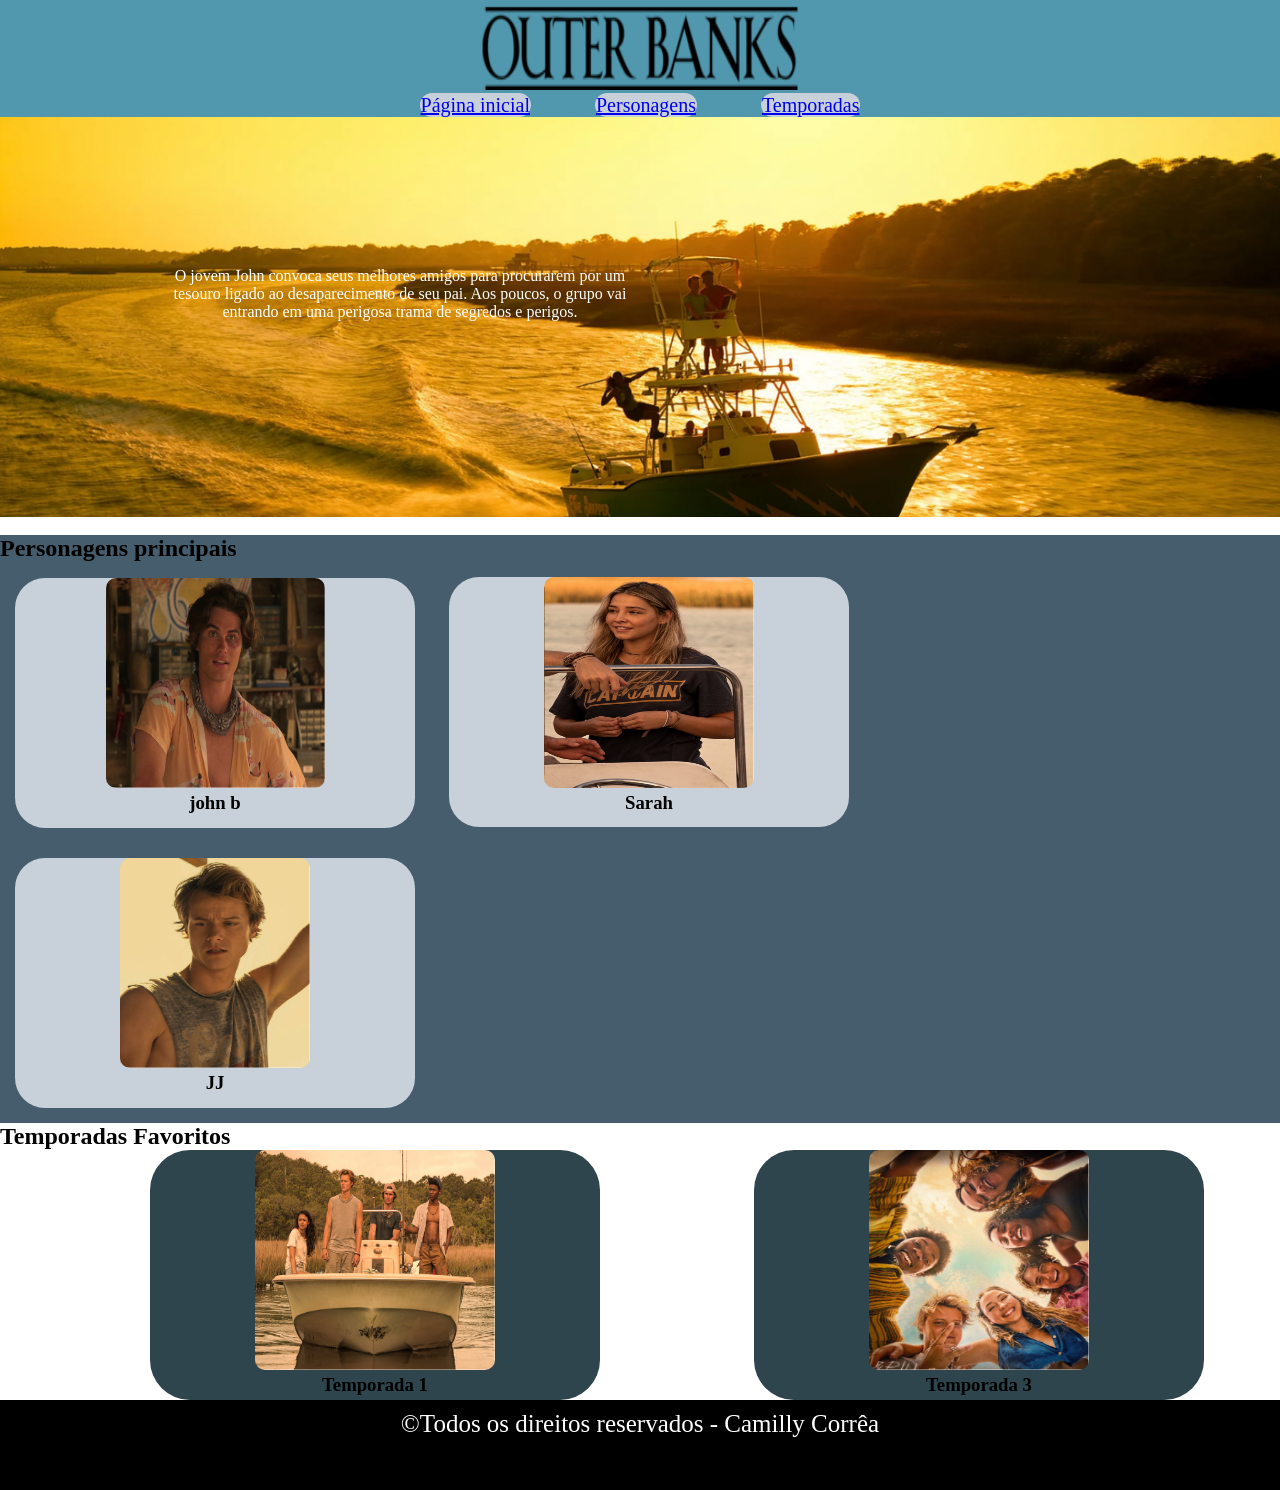
==== index.html @ f13f37d9 "outer banks" ====
<!DOCTYPE html>
<html lang="pt-br">
<head>
    <meta charset="UTF-8">
    <meta name="viewport" content="width=device-width, initial-scale=1.0"> <!---->
    <link rel="stylesheet" href="./style.css">
    <title>Outer Banks</title>
</head> <!--estrutura básica-->
<body>
    <header> <!--cabeçalho de site,estrutura semantica-->
        <img src="./imagens/outer banks.png" id="banner">
        <nav> <!--navegação-->
<a href="./index.html" id="pginicial">Página inicial</a>
<a href="./personagens.html" id="personagens">Personagens</a>
<a href="./temporadas.html" id="temp">Temporadas</a>
        </nav>
        </header>
        <main><!--conteudo principal-->

           

<section id="sinopse">
    <p class="camilly">O jovem John convoca seus melhores amigos para procurarem por um tesouro ligado ao desaparecimento de seu pai. Aos poucos, o grupo vai entrando em uma perigosa trama de segredos e perigos.</p>
</section>

<br>

<!--PERSONAGENS PRINCIPAIS-->

<section id="personagem">
    <h2>Personagens principais</h2>
    <article class="card">
        <img src="./imagens/john b.png" alt="john b" id="john">
        <h3>john b</b></h3>
    </article>

    
        <article class="card">
            <img src="./imagens/Sarah.png" alt="Sarah" id="sarah">
            <h3>Sarah</h3>
        </article>

        
            <article class="card">
                <img src="./imagens/JJ.png" alt="JJ" id="jj">
                <h3>JJ</h3>
            </article>

   </section>

   
   <section id="Temporadas Favoritos">
    <h2>Temporadas Favoritos</h2>
    <article class="card-temporadas">
        <img src="./imagens/TEMP 1.png" alt="temp1" id="temp1">
        <h3>Temporada 1</h3>
    </article>

    <article class="card-temporadas">
        <img src="./imagens/TEMP 2.png" alt="temp2" id="temp2">
        <h3>Temporada 3</h3>
    </article>

   </section>
        </main>

        <footer>
            <p>&copy;Todos os direitos reservados - Camilly Corrêa</p>
        </footer>
</body>
</html>
---- style.css ----
*{
    margin: 0%; /*espaço externo*/
    padding: 0%; /*espaço interno*/
    box-sizing: border-box; /* todas as caixas que vai passar o tamanho*/
}


header{
    text-align: center;
    background-color: #5197ad;
}

a{
    margin: 50px;
}

#pginicial{
    margin: 30px;
    padding: 1px;
    text-align: center;
    background-color: #c8d1d9;
    font-size: 20px;
    border-radius: 50PX;
}

#personagens{
    margin: 30px; 
    padding: 1px;
    text-align: center;
    background-color: #c8d1d9;
    font-size: 20px;
    border-radius: 50PX;
}

#temp{
    margin: 30px;
    padding: 1px;
    text-align: center;
    background-color: #c8d1d9;
    font-size: 20px;
    border-radius: 50PX;
}

#sinopse{
    width: 100%;
    height: 400px;
    background-image: url(./imagens/banner.png);
    background-position: top;
    background-size: cover;
}

.camilly{
    padding: 150px;
    text-align: center;
    width: 800PX;
   color: white;
    border-radius: 800PX; height: 10px;

}

    #personagem{
        background-color: #465d6e;
    }

img{width: 150px;

}

.card{
    width: 400px;
    height: 250px;
    background-color:#c8d1d9;
    margin: 15px;
    display: inline-block;
    color:black;
    text-align: center;
    border-radius: 30px;
}

#Temporadas Favoritos{
width: 100%;
height: 400px;
background-color:#cadce1 ;
}

.card-temporadas{
display: inline-block;
width: 450px;
height: 250px;
background-color: #2e454d;
border-radius:  40px; 
margin-left: 150px;
text-align: center;
}

#Temporadas Favoritos{
    background-color: #cadce1;
}

footer{
    padding-top: 10px;
    height: 90px;
    background-color: black;
    color: #ffffff;
    text-align: center;
    font-size: 25px;
}

#john{
height:210px;
width: 219px;
border-radius:  10px
}

#sarah{
    height:211px;
    width: 210px;
    border-radius:  10px
}

#jj{
    height:210px;
    width: 190px;
    border-radius:  10px
}



#temp1{
    height:220px;
    width: 240px;
    border-radius:  10px
}

#temp2{
    height:220px;
    width: 220px;
    border-radius:  10px

}

#banner{
    height:90px;
    width: 350px;
}
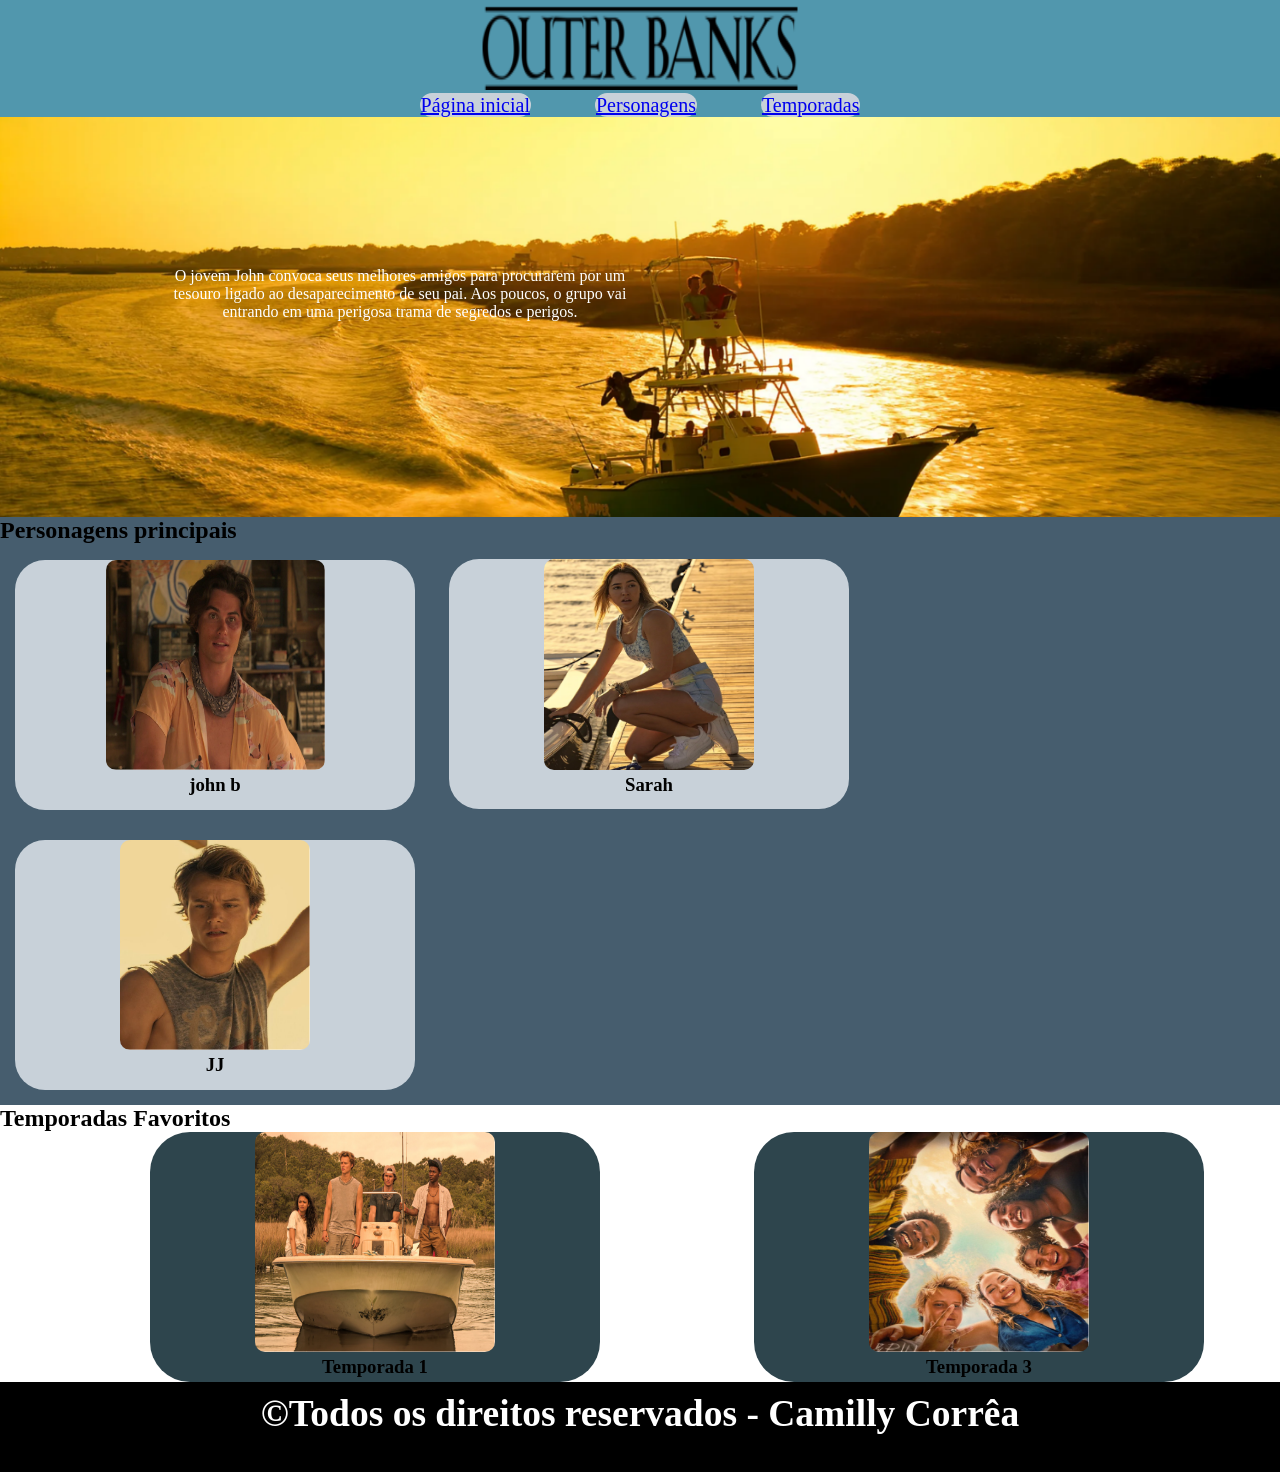
==== commit 0b02adfd: "Outer banks" ====
--- a/index.html
+++ b/index.html
@@ -23,7 +23,6 @@
     <p class="camilly">O jovem John convoca seus melhores amigos para procurarem por um tesouro ligado ao desaparecimento de seu pai. Aos poucos, o grupo vai entrando em uma perigosa trama de segredos e perigos.</p>
 </section>
 
-<br>
 
 <!--PERSONAGENS PRINCIPAIS-->
 
@@ -36,7 +35,7 @@
 
     
         <article class="card">
-            <img src="./imagens/Sarah.png" alt="Sarah" id="sarah">
+            <img src="./imagens/sara3.webp" alt="Sarah" id="sarah">
             <h3>Sarah</h3>
         </article>
 
@@ -65,7 +64,7 @@
         </main>
 
         <footer>
-            <p>&copy;Todos os direitos reservados - Camilly Corrêa</p>
+            <h2>&copy;Todos os direitos reservados - Camilly Corrêa</h2>
         </footer>
 </body>
 </html>
--- a/style.css
+++ b/style.css
@@ -140,6 +140,6 @@
 }
 
 #banner{
-    height:90px;
+    height: 90px;
     width: 350px;
 }
